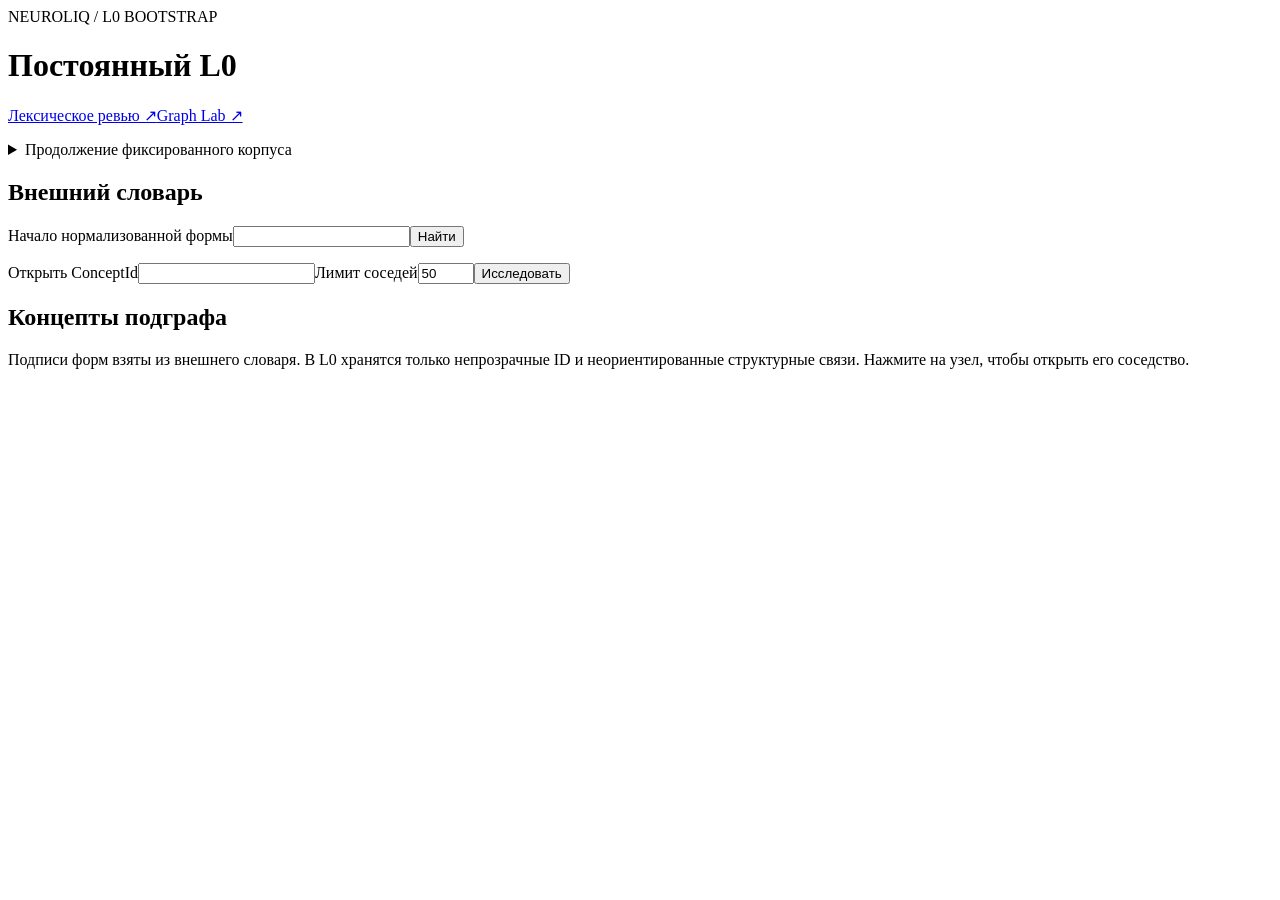
==== src/neuroliq/static/l0.html @ f320280b "Реализовать постоянный bootstrap-L0, словарь и продолжение корпуса" ====
<!doctype html>
<html lang="ru">
<head><meta charset="utf-8"><meta name="viewport" content="width=device-width, initial-scale=1"><title>Neuroliq · Постоянный L0</title><link rel="stylesheet" href="/static/lexical.css"><link rel="stylesheet" href="/static/l0.css"></head>
<body>
<header><div><span class="eyebrow">NEUROLIQ / L0 BOOTSTRAP</span><h1>Постоянный L0</h1></div><a href="/lexical">Лексическое ревью ↗</a><a href="/">Graph Lab ↗</a></header>
<div id="message" role="status" aria-live="polite"></div>
<main><p id="stats"></p><details><summary>Продолжение фиксированного корпуса</summary><pre id="cursor"></pre></details>
<div class="l0-layout"><aside><h2>Внешний словарь</h2><form id="searchForm"><label>Начало нормализованной формы<input id="query" type="search" maxlength="500"></label><button>Найти</button></form><p id="searchInfo"></p><div id="results"></div></aside>
<section><form id="conceptForm"><label>Открыть ConceptId<input id="concept" required></label><label>Лимит соседей<input id="limit" type="number" value="50" min="1" max="200"></label><button>Исследовать</button></form><p id="selection"></p><p id="neighborhoodInfo"></p><div id="graph" aria-label="Локальный подграф L0"></div><h2>Концепты подграфа</h2><div id="neighbors"></div></section></div>
<p>Подписи форм взяты из внешнего словаря. В L0 хранятся только непрозрачные ID и неориентированные структурные связи. Нажмите на узел, чтобы открыть его соседство.</p></main>
<script src="/static/vendor/cytoscape.min.js"></script><script src="/static/l0.js"></script>
</body></html>
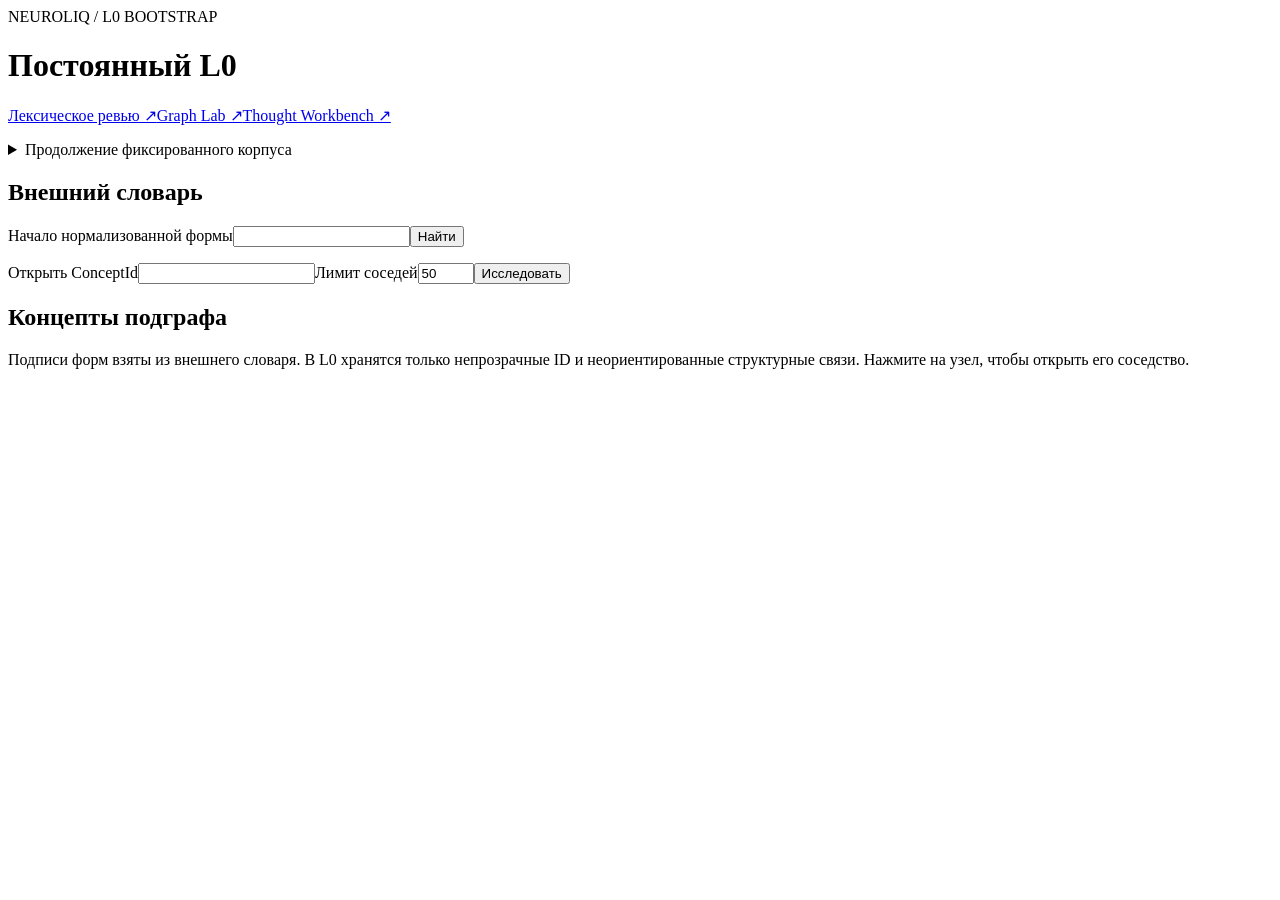
==== commit 68ba0336: "Добавлен постоянный ручной Thought Workbench" ====
--- a/src/neuroliq/static/l0.html
+++ b/src/neuroliq/static/l0.html
@@ -2,7 +2,7 @@
 <html lang="ru">
 <head><meta charset="utf-8"><meta name="viewport" content="width=device-width, initial-scale=1"><title>Neuroliq · Постоянный L0</title><link rel="stylesheet" href="/static/lexical.css"><link rel="stylesheet" href="/static/l0.css"></head>
 <body>
-<header><div><span class="eyebrow">NEUROLIQ / L0 BOOTSTRAP</span><h1>Постоянный L0</h1></div><a href="/lexical">Лексическое ревью ↗</a><a href="/">Graph Lab ↗</a></header>
+<header><div><span class="eyebrow">NEUROLIQ / L0 BOOTSTRAP</span><h1>Постоянный L0</h1></div><a href="/lexical">Лексическое ревью ↗</a><a href="/">Graph Lab ↗</a><a href="/thought-workbench">Thought Workbench ↗</a></header>
 <div id="message" role="status" aria-live="polite"></div>
 <main><p id="stats"></p><details><summary>Продолжение фиксированного корпуса</summary><pre id="cursor"></pre></details>
 <div class="l0-layout"><aside><h2>Внешний словарь</h2><form id="searchForm"><label>Начало нормализованной формы<input id="query" type="search" maxlength="500"></label><button>Найти</button></form><p id="searchInfo"></p><div id="results"></div></aside>
